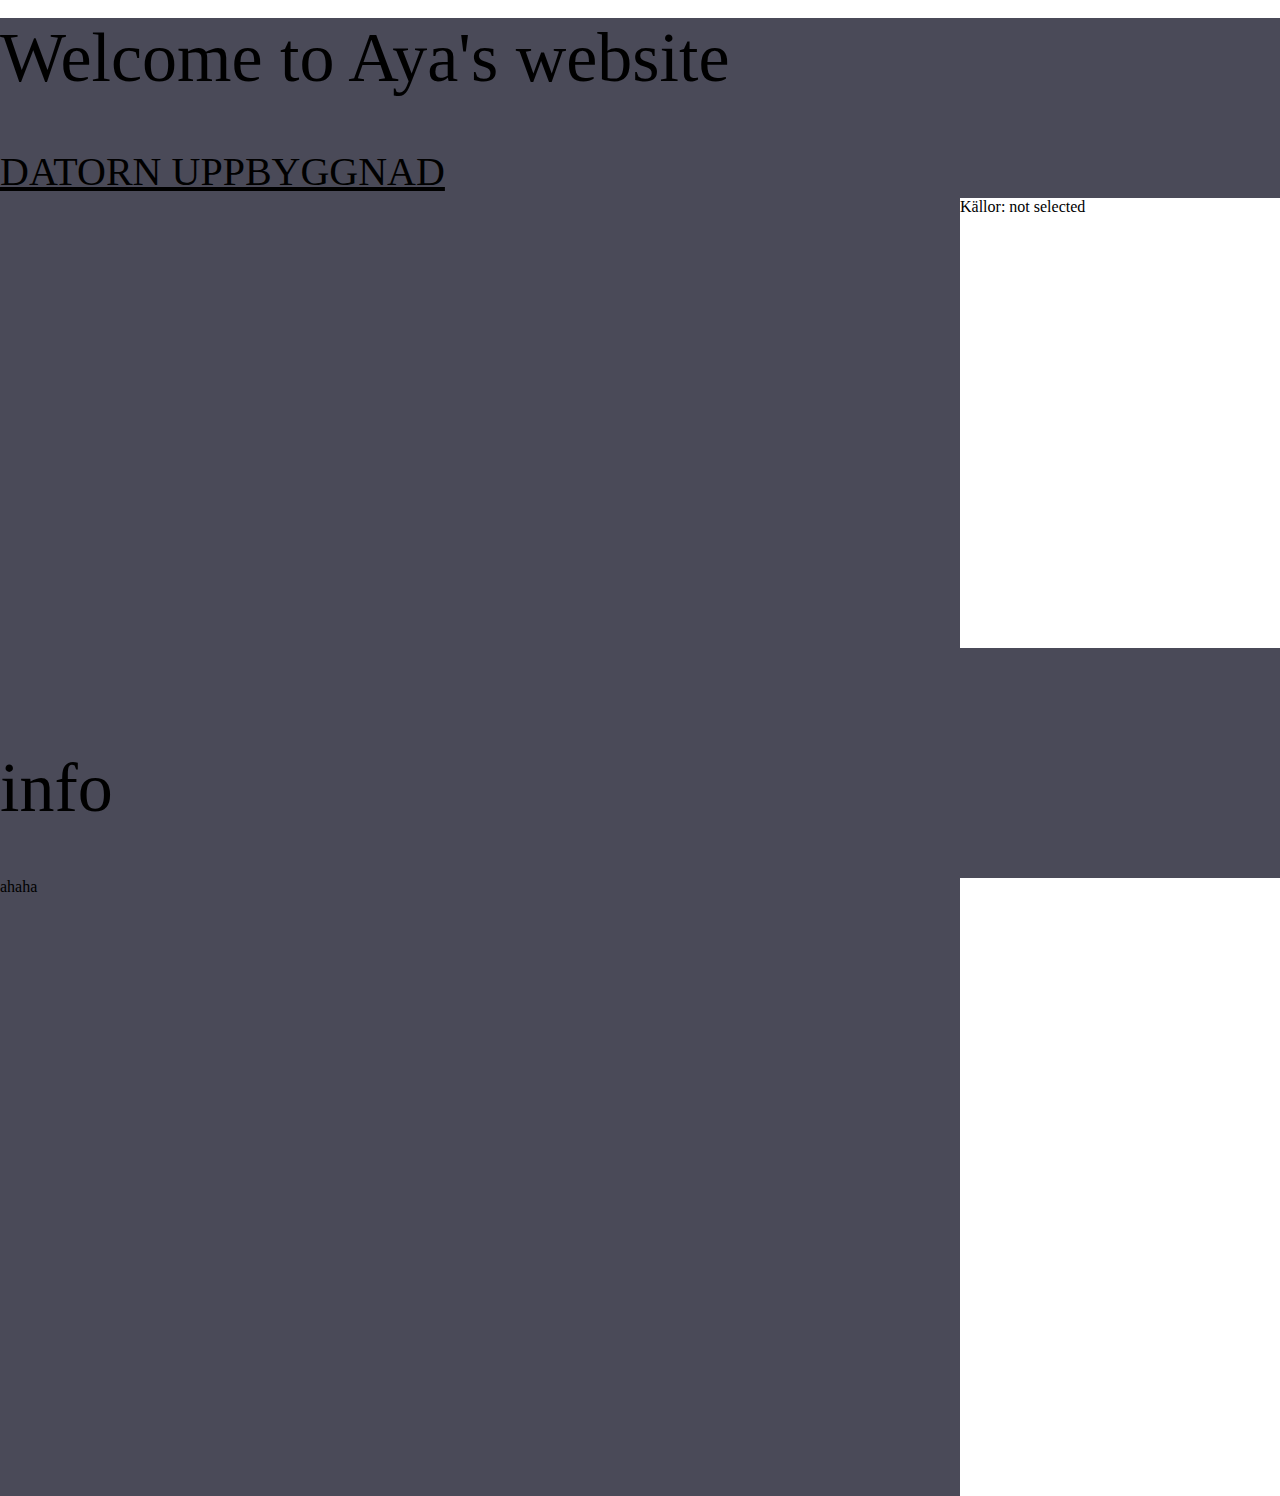
==== index.html @ c968ae40 "." ====
<!DOCTYBE html>
<html lanf="sv"dir="ltr">
<head>
<meta chairset="utf-8">
<link rel="stylesheet" href="css/master.css">
<title> hej</title>
​<!DOCTYPE html>
<html lang="en" dir="ltr">
  <head>

    <meta charset="utf-8">

    <link rel="stylesheet" href="css/master.css">

    <title>Hello</title>

  </head>

  <body>

<div id="wrapper">

    <header>
      Welcome to Aya's website
    </header>
    <nav>

      <a href="">DATORN UPPBYGGNAD</a>

      <!-- <a href="moderkort.html">Moderkort</a> -->
      <!-- <a href="chassie.html">Chassie</a> -->
      <!-- <a href="ramminne.html">Ramminne</a> -->
      <!-- <a href="lagring.html">Lagring</a> -->
      <!-- <a href="nätaggregat.html">Nätaggregat</a> -->
      <!-- <a href="cpu.html">CPU</a> -->
      <!-- <a href="grafikkort.html">Grafikkort</a> -->
      <!-- <a href="info.html">Info</a> -->

    </nav>

<div id="container">

    <main>



    </main>

    <!-- <aside> -->
    Källor: not selected
    <!-- </aside> -->

</div>

    <footer>

    </footer>

</div>

  </body>
</html>

</head>
<body>
<div id="wrapper">
  <header>
    info

  </header>

  <main>
    ahaha



    <nav>

      <a href="index.html"Home</a>
      <a href="info.html"info</a>
      <a href="kontakta.html"kontakta</a>



    </nav>
<div id="container">
    <main>

    </main>
    <aside>

    </aside>
  </div>
    <footer>

    </footer>

</div>
 </body>
</html>
---- css/master.css ----
body

{

    margin:0;

    font-family:;

}



/* #wrapper */

{

  width: 100%;

  margin-left: auto;

  margin-right: auto;

}



header

{

  height: 130px;

  width:100%;

  background-color:#4A4A58;

  font-size: 70px;

}



nav

{

  height:50px;

  width:100%;

  background-color:#4A4A58;

}



main

{

  height: 450px;

  width:75%;

  background-color:#4A4A58;

}



aside

{

  height:450px;

  width:25%;

  background-color:#4A4A58;

}



footer

{

  height:100px;

  width:100%;

  background-color:#4A4A58;

}



#container

{



  display:flex;



}



a {

  color:black;

  text-decoration: underline;

  text-decoration-color:black;

  font-size: 40px;

  font-family:fantasy;

}
---- css/master.css ----
body

{

    margin:0;

    font-family:;

}



/* #wrapper */

{

  width: 100%;

  margin-left: auto;

  margin-right: auto;

}



header

{

  height: 130px;

  width:100%;

  background-color:#4A4A58;

  font-size: 70px;

}



nav

{

  height:50px;

  width:100%;

  background-color:#4A4A58;

}



main

{

  height: 450px;

  width:75%;

  background-color:#4A4A58;

}



aside

{

  height:450px;

  width:25%;

  background-color:#4A4A58;

}



footer

{

  height:100px;

  width:100%;

  background-color:#4A4A58;

}



#container

{



  display:flex;



}



a {

  color:black;

  text-decoration: underline;

  text-decoration-color:black;

  font-size: 40px;

  font-family:fantasy;

}
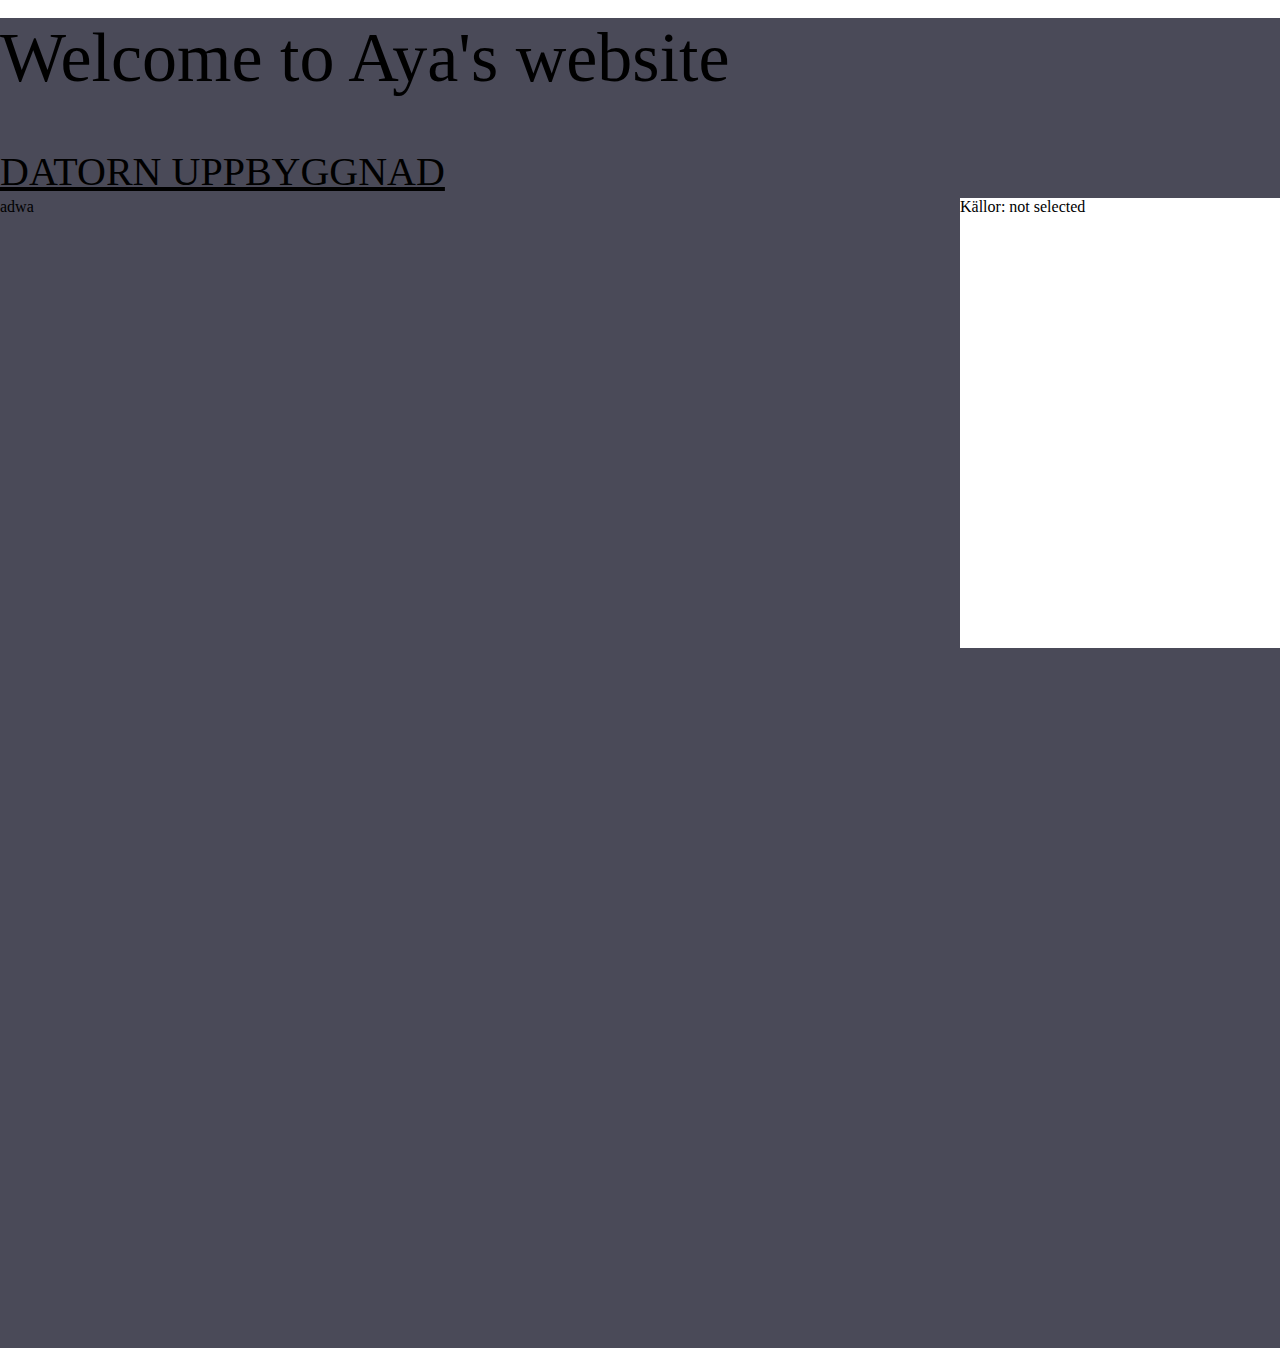
==== commit b4a172b1: "." ====
--- a/index.html
+++ b/index.html
@@ -42,7 +42,7 @@
 
     <main>
 
-
+      adwa
 
     </main>
 
@@ -63,14 +63,14 @@
 
 </head>
 <body>
-<div id="wrapper">
+<!-- <div id="wrapper">
   <header>
     info
 
   </header>
 
   <main>
-    ahaha
+     -->
 
 
 
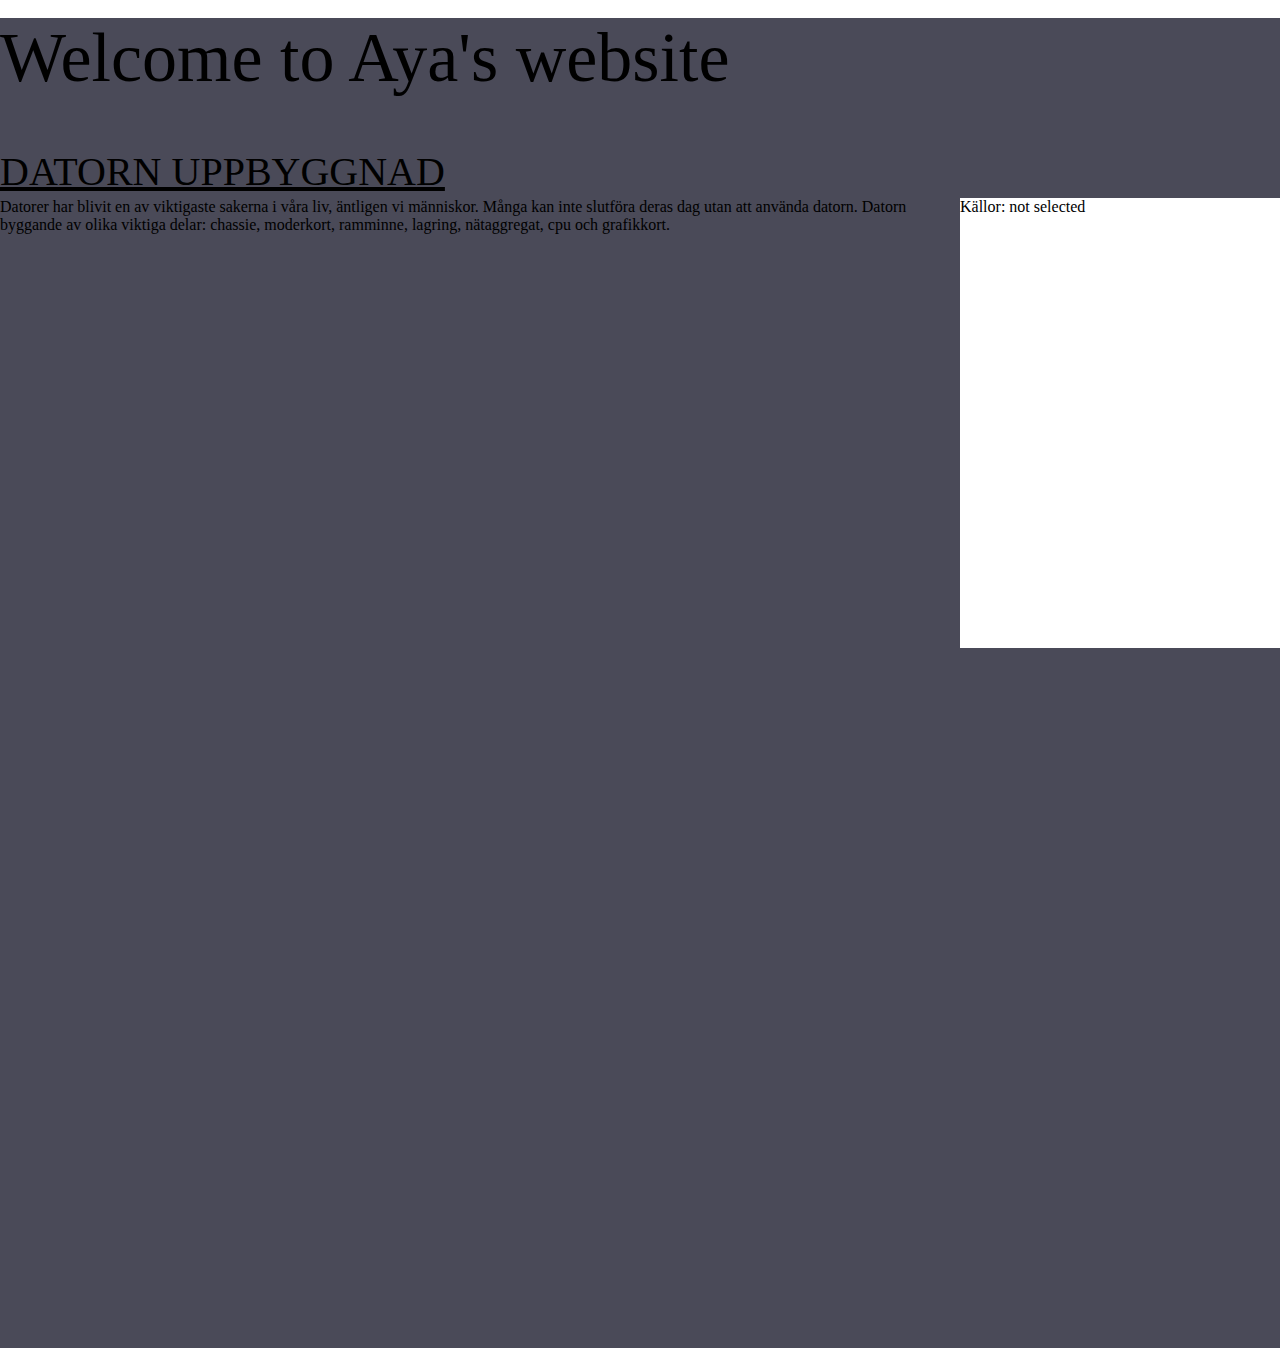
==== commit 44e85402: "." ====
--- a/index.html
+++ b/index.html
@@ -42,7 +42,9 @@
 
     <main>
 
-      adwa
+      Datorer har blivit en av viktigaste sakerna i våra liv, äntligen vi människor. Många kan inte slutföra deras dag utan att använda datorn.
+Datorn byggande av olika viktiga delar: chassie, moderkort, ramminne, lagring, nätaggregat, cpu och grafikkort.
+
 
     </main>
 
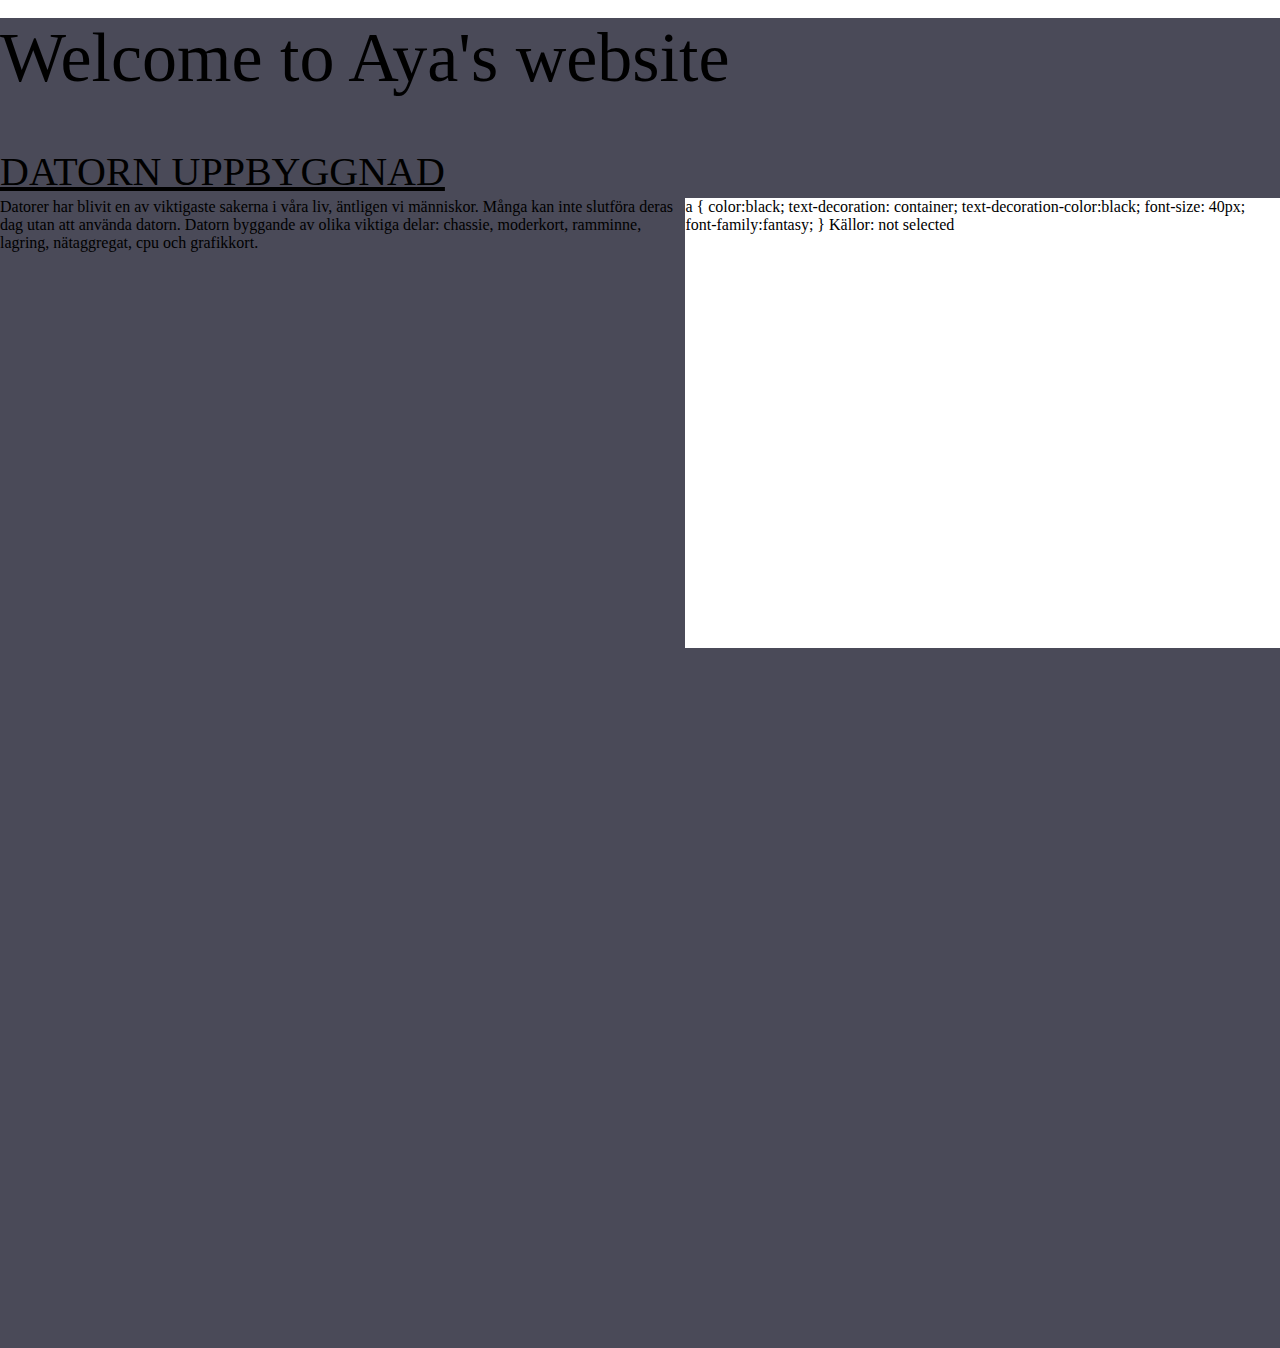
==== commit 9e1a8928: "." ====
--- a/index.html
+++ b/index.html
@@ -42,11 +42,27 @@
 
     <main>
 
-      Datorer har blivit en av viktigaste sakerna i våra liv, äntligen vi människor. Många kan inte slutföra deras dag utan att använda datorn.
+
+       Datorer har blivit en av viktigaste sakerna i våra liv, äntligen vi människor. Många kan inte slutföra deras dag utan att använda datorn.
 Datorn byggande av olika viktiga delar: chassie, moderkort, ramminne, lagring, nätaggregat, cpu och grafikkort.
 
 
+
     </main>
+
+    a {
+
+      color:black;
+
+      text-decoration: container;
+
+      text-decoration-color:black;
+
+      font-size: 40px;
+
+      font-family:fantasy;
+
+    }
 
     <!-- <aside> -->
     Källor: not selected
--- a/css/master.css
+++ b/css/master.css
@@ -10,7 +10,7 @@
 
 
 
-/* #wrapper */
+#wrapper
 
 {
 
--- a/css/master.css
+++ b/css/master.css
@@ -10,7 +10,7 @@
 
 
 
-/* #wrapper */
+#wrapper
 
 {
 
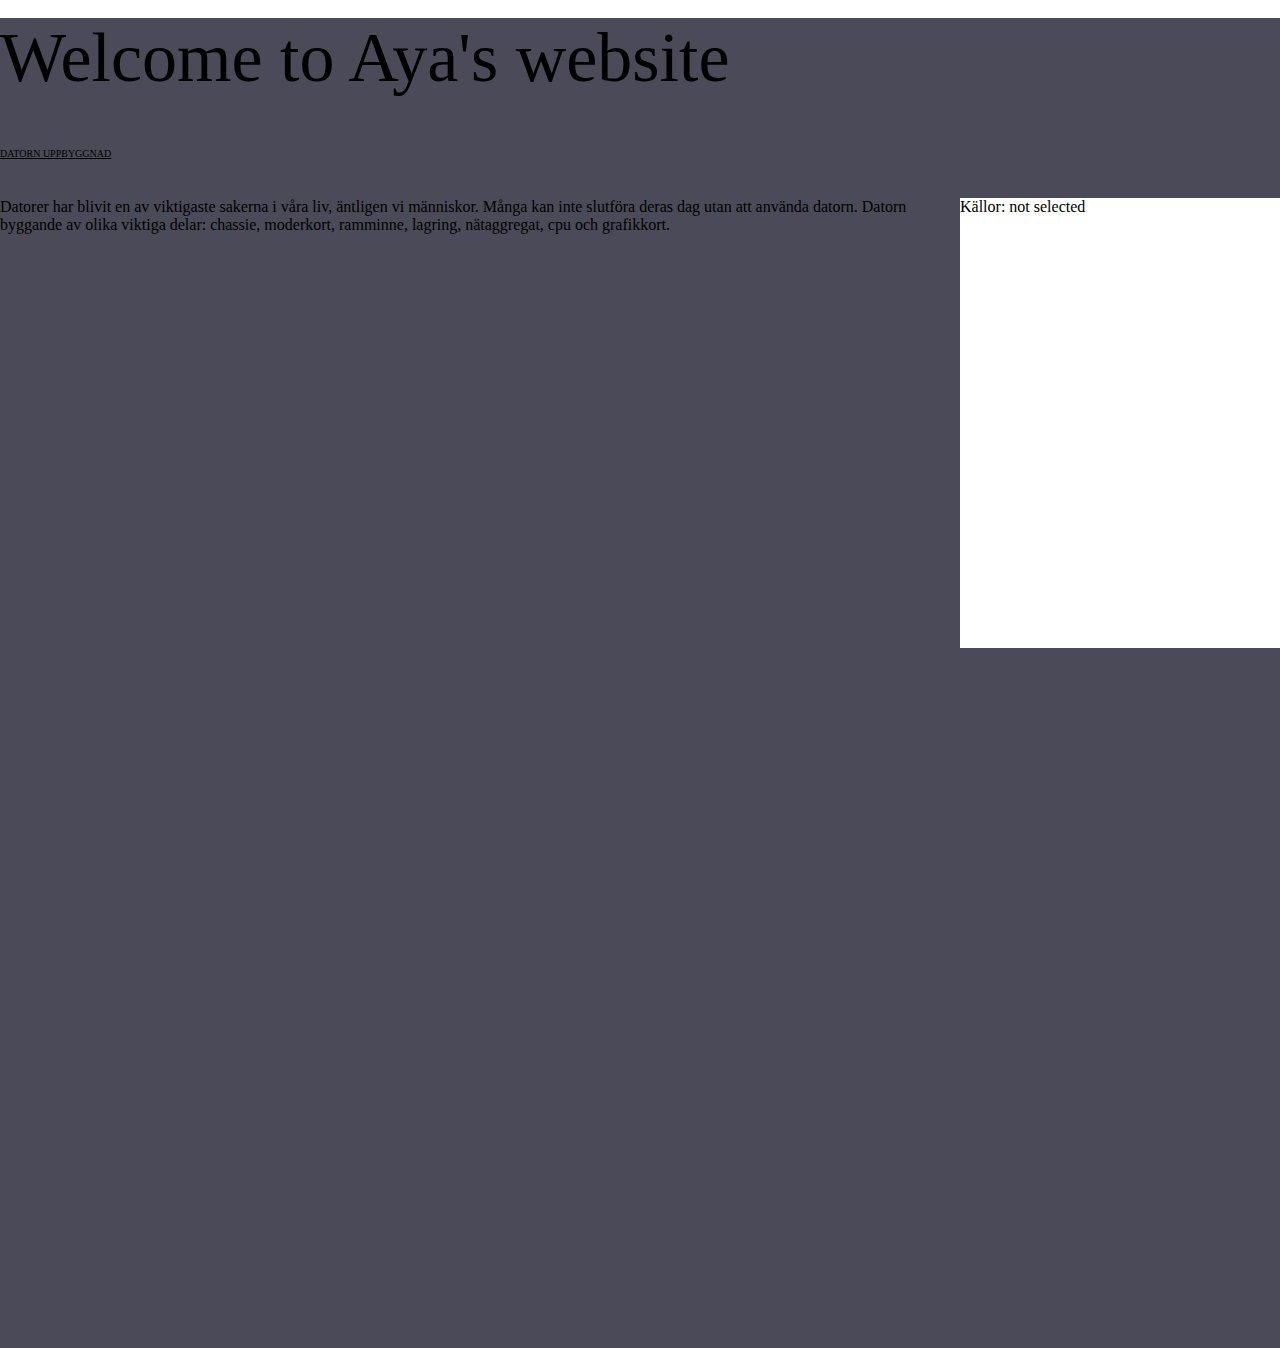
==== commit f51a7194: "." ====
--- a/index.html
+++ b/index.html
@@ -49,21 +49,7 @@
 
 
     </main>
-
-    a {
-
-      color:black;
-
-      text-decoration: container;
-
-      text-decoration-color:black;
-
-      font-size: 40px;
-
-      font-family:fantasy;
-
-    }
-
+    
     <!-- <aside> -->
     Källor: not selected
     <!-- </aside> -->
--- a/css/master.css
+++ b/css/master.css
@@ -118,7 +118,7 @@
 
   text-decoration-color:black;
 
-  font-size: 40px;
+  font-size: 10px;
 
   font-family:fantasy;
 
--- a/css/master.css
+++ b/css/master.css
@@ -118,7 +118,7 @@
 
   text-decoration-color:black;
 
-  font-size: 40px;
+  font-size: 10px;
 
   font-family:fantasy;
 
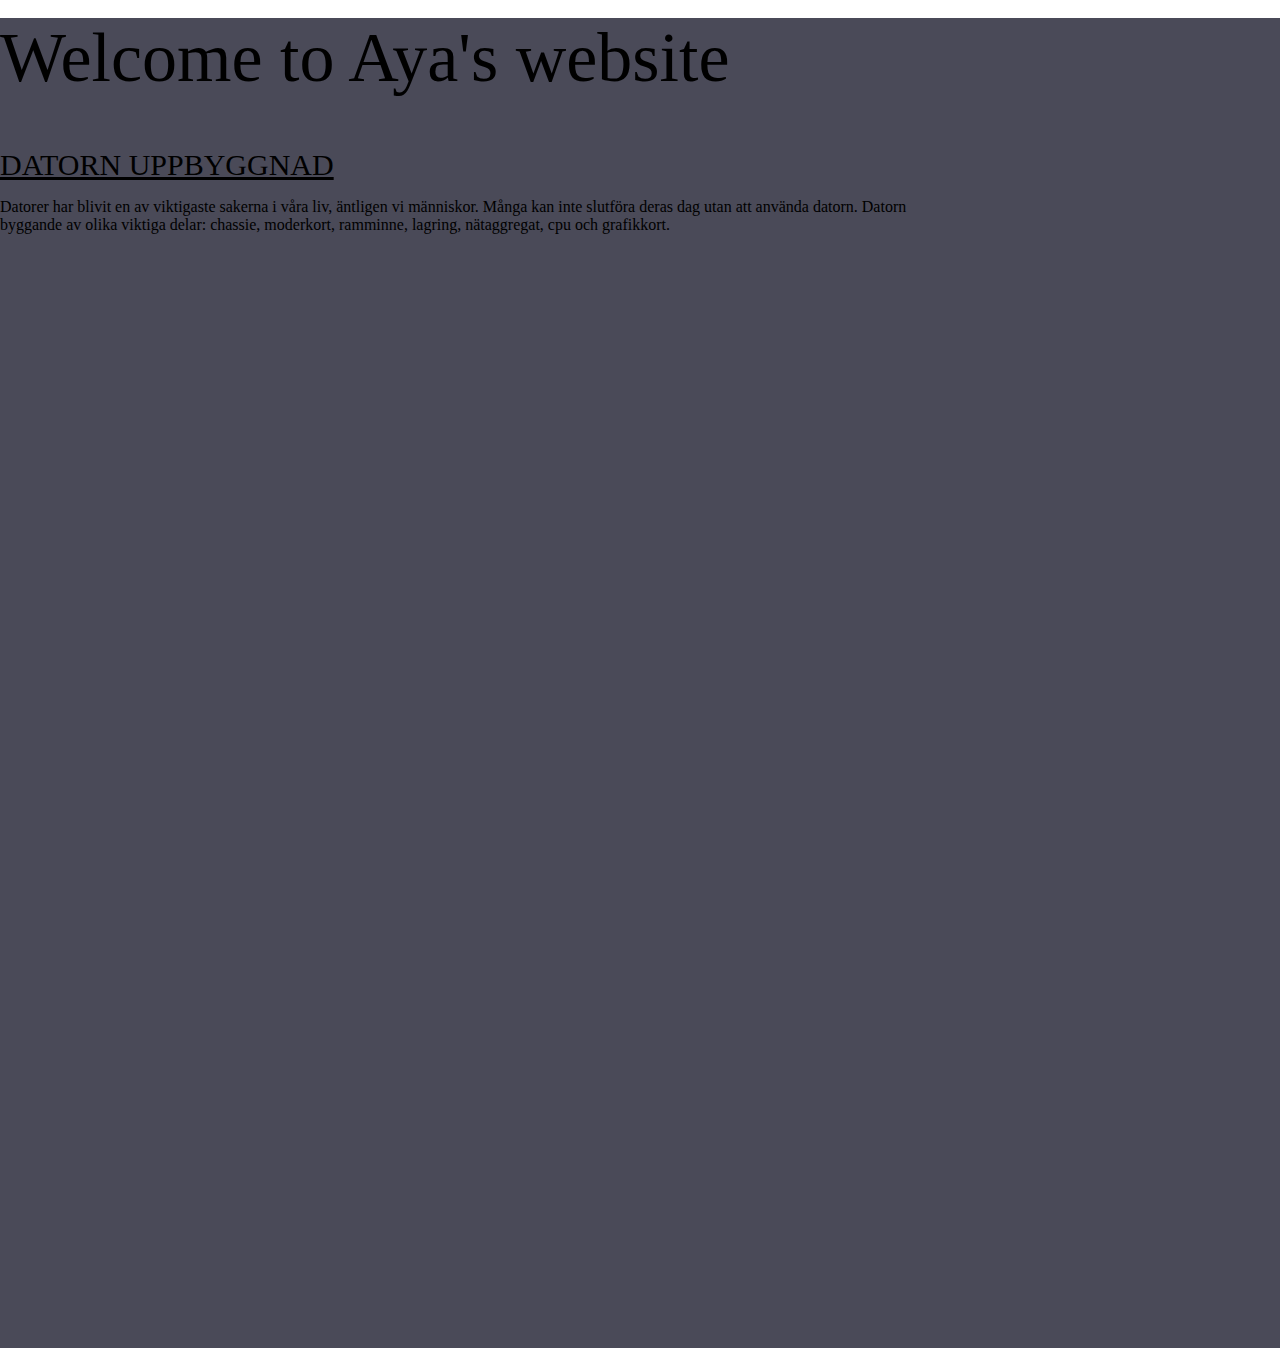
==== commit 6a8dc93d: "." ====
--- a/index.html
+++ b/index.html
@@ -49,10 +49,10 @@
 
 
     </main>
+
+    <aside>
     
-    <!-- <aside> -->
-    Källor: not selected
-    <!-- </aside> -->
+    </aside>
 
 </div>
 
--- a/css/master.css
+++ b/css/master.css
@@ -118,7 +118,7 @@
 
   text-decoration-color:black;
 
-  font-size: 10px;
+  font-size: 30px;
 
   font-family:fantasy;
 
--- a/css/master.css
+++ b/css/master.css
@@ -118,7 +118,7 @@
 
   text-decoration-color:black;
 
-  font-size: 10px;
+  font-size: 30px;
 
   font-family:fantasy;
 
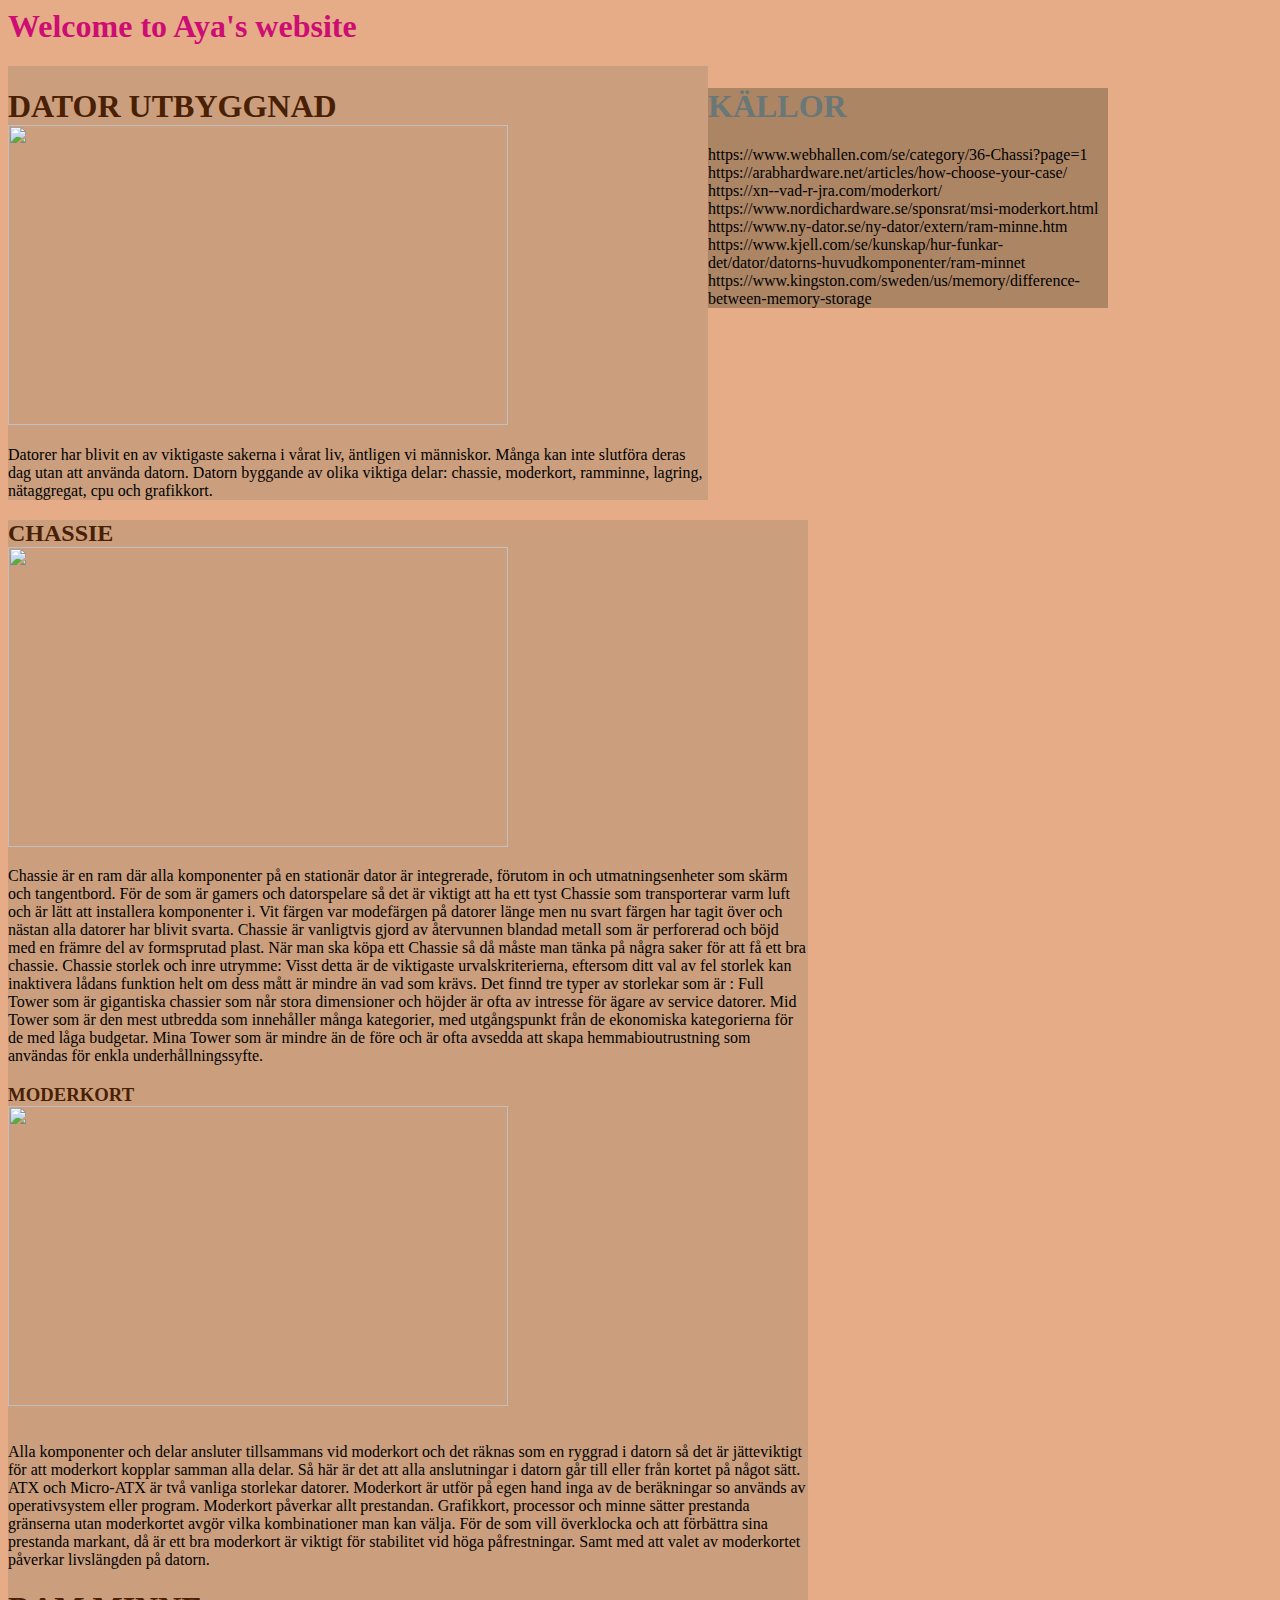
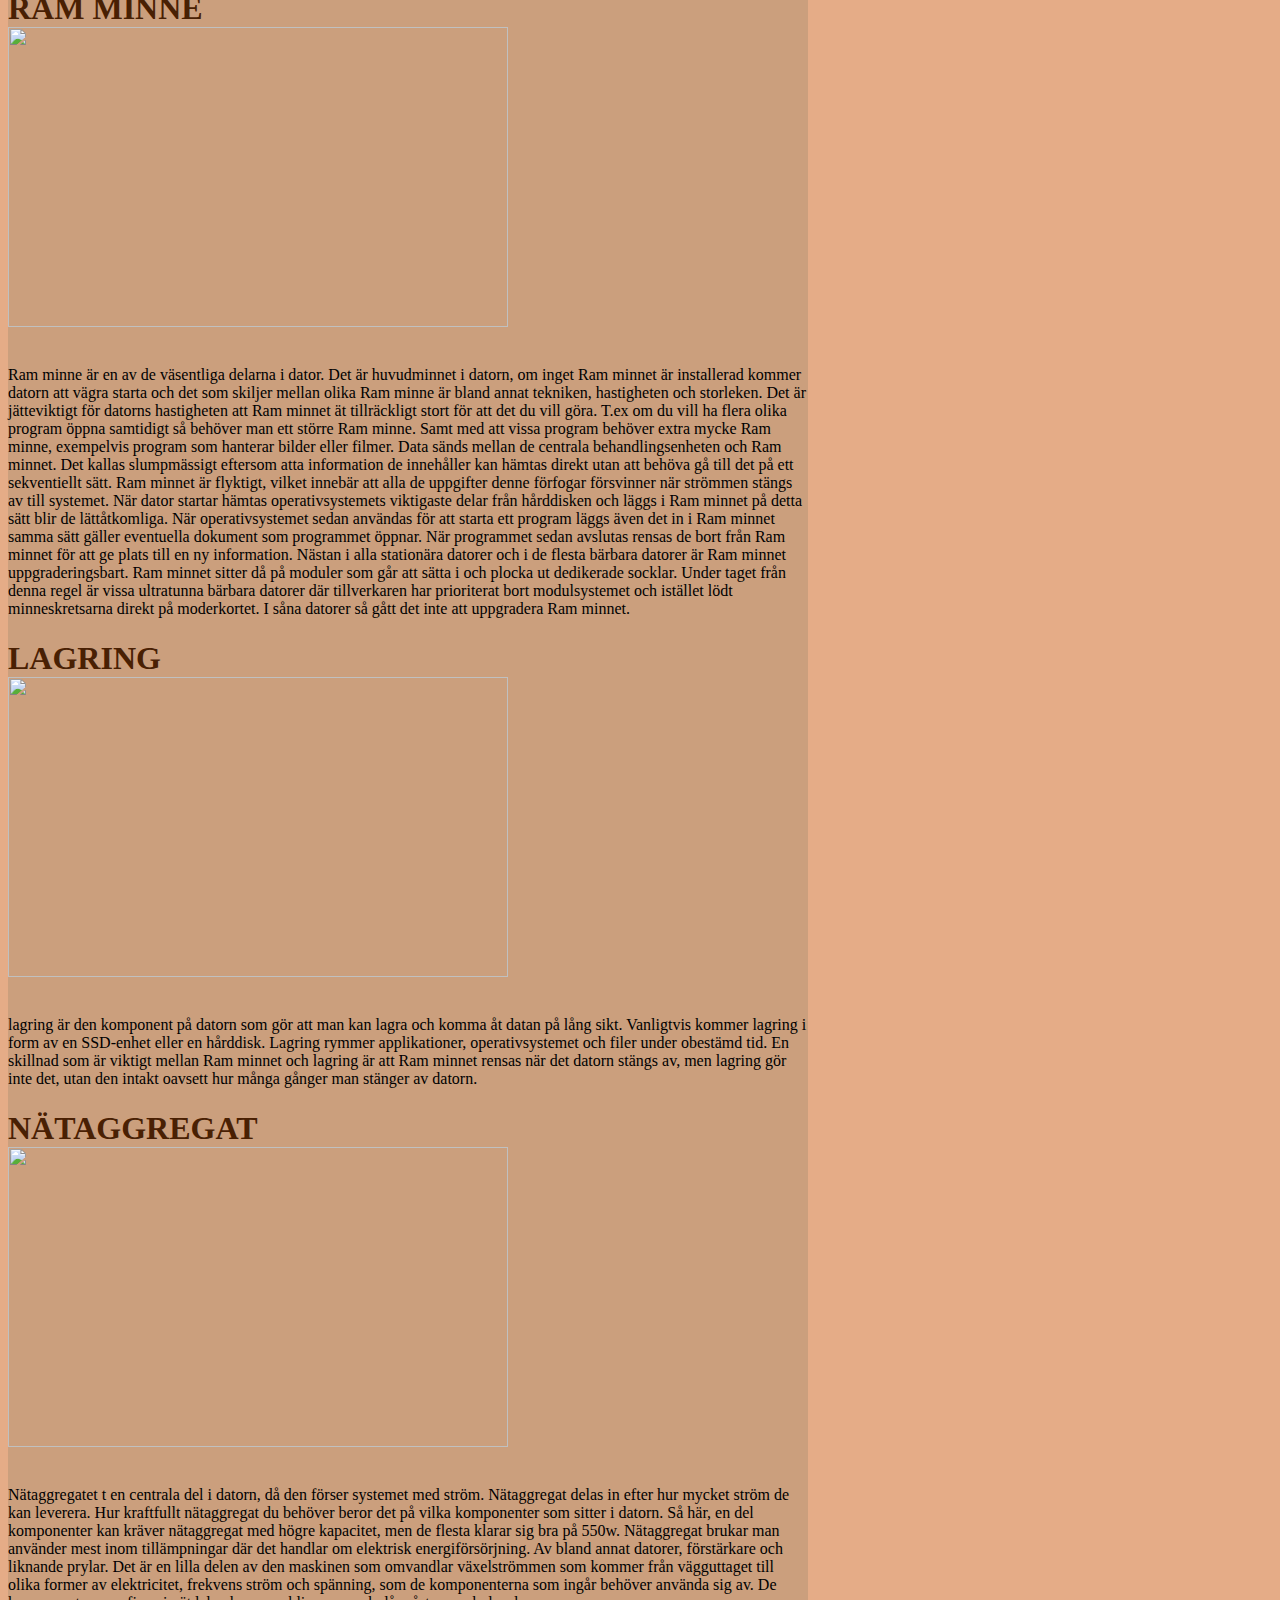
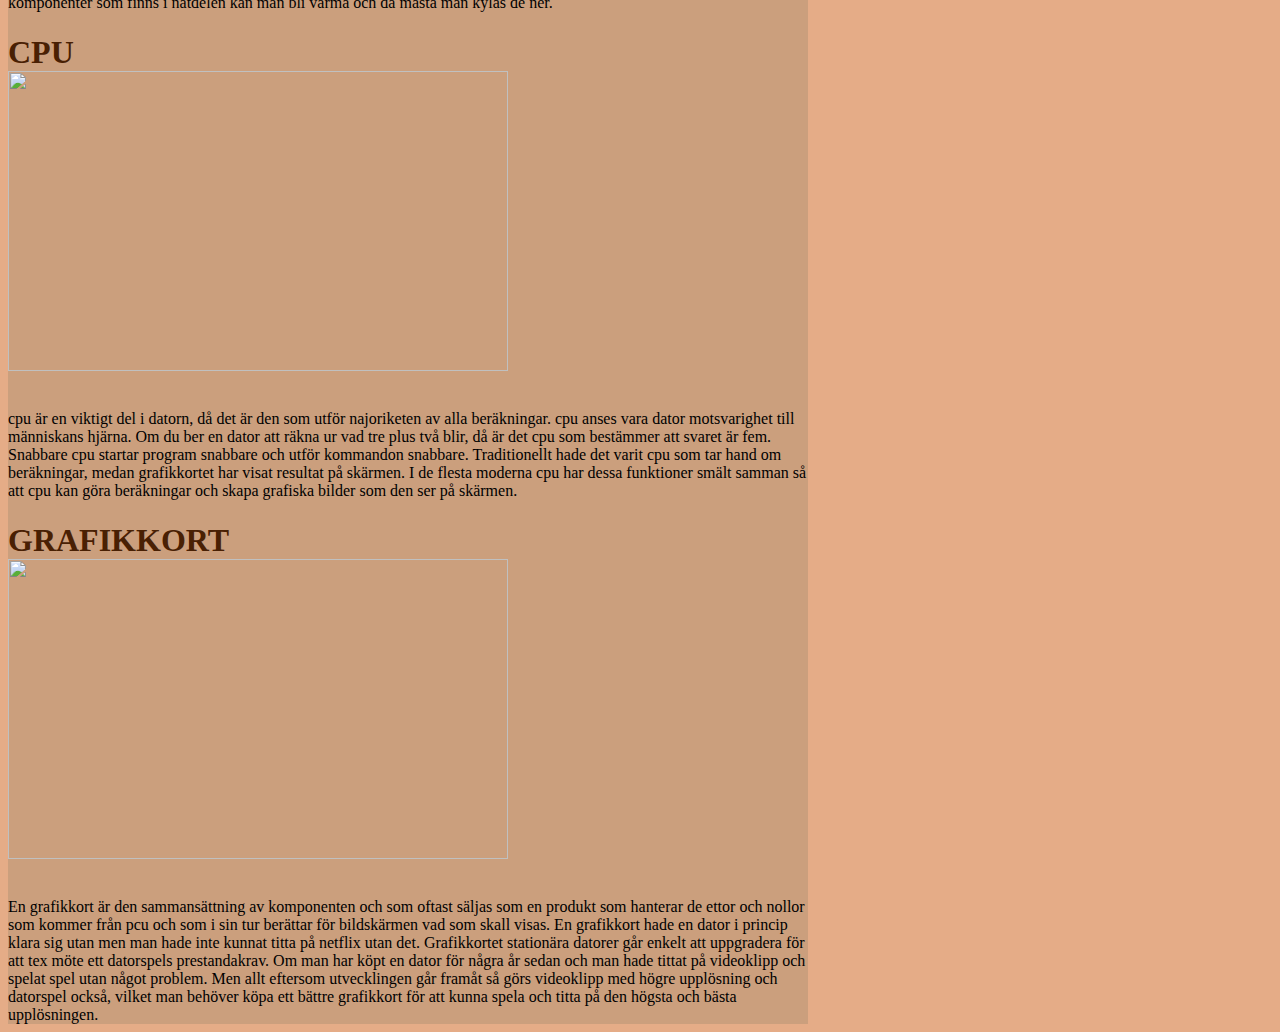
==== commit f4b9918e: "ändrat" ====
--- a/index.html
+++ b/index.html
@@ -1,104 +1,168 @@
-<!DOCTYBE html>
-<html lanf="sv"dir="ltr">
+<html>
+
 <head>
-<meta chairset="utf-8">
-<link rel="stylesheet" href="css/master.css">
-<title> hej</title>
-​<!DOCTYPE html>
-<html lang="en" dir="ltr">
-  <head>
+  <style media="screen">
 
-    <meta charset="utf-8">
-
-    <link rel="stylesheet" href="css/master.css">
-
-    <title>Hello</title>
-
-  </head>
-
-  <body>
-
-<div id="wrapper">
-
-    <header>
-      Welcome to Aya's website
-    </header>
-    <nav>
-
-      <a href="">DATORN UPPBYGGNAD</a>
-
-      <!-- <a href="moderkort.html">Moderkort</a> -->
-      <!-- <a href="chassie.html">Chassie</a> -->
-      <!-- <a href="ramminne.html">Ramminne</a> -->
-      <!-- <a href="lagring.html">Lagring</a> -->
-      <!-- <a href="nätaggregat.html">Nätaggregat</a> -->
-      <!-- <a href="cpu.html">CPU</a> -->
-      <!-- <a href="grafikkort.html">Grafikkort</a> -->
-      <!-- <a href="info.html">Info</a> -->
-
-    </nav>
-
-<div id="container">
-
-    <main>
+    .container{
+      display:flex;
 
 
-       Datorer har blivit en av viktigaste sakerna i våra liv, äntligen vi människor. Många kan inte slutföra deras dag utan att använda datorn.
-Datorn byggande av olika viktiga delar: chassie, moderkort, ramminne, lagring, nätaggregat, cpu och grafikkort.
+    }
+
+  </style>
+</head>
 
 
+<body style="background-color:#E5AC87;">
 
-    </main>
+ <h1 style="color:#CD0D74">Welcome to Aya's website</h1>
 
-    <aside>
-    
-    </aside>
+<div class="container">
+  <nav style="background-color:#CB9F7D; width:700;">
+    <h1 style="color:#492003;">
+      DATOR UTBYGGNAD
+      <aside>
+        <img src="https://killsteal.se/wp-content/uploads/2020/01/v%C3%A4rldens-dyraste-dator.jpg" width="500" height="300">
+      </aside>
+    </h1>
+    <p1 style="color:black;">
+      Datorer har blivit en av viktigaste sakerna i vårat liv, äntligen vi människor. Många kan inte slutföra deras dag utan att använda datorn.
+Datorn byggande av olika viktiga delar: chassie, moderkort, ramminne, lagring, nätaggregat, cpu och grafikkort.
+    </p1>
+  </nav>
+<div >
+  <nav style="background-color:#AC8565; width:400;">
+    <h1 style="color:#6A7777;">
+      KÄLLOR
+    </h1>
+    <p1 style="color:black;">
+      https://www.webhallen.com/se/category/36-Chassi?page=1
+https://arabhardware.net/articles/how-choose-your-case/
+https://xn--vad-r-jra.com/moderkort/
+https://www.nordichardware.se/sponsrat/msi-moderkort.html
+https://www.ny-dator.se/ny-dator/extern/ram-minne.htm
+https://www.kjell.com/se/kunskap/hur-funkar-det/dator/datorns-huvudkomponenter/ram-minnet
+https://www.kingston.com/sweden/us/memory/difference-between-memory-storage
 
 </div>
 
-    <footer>
-
-    </footer>
 
 </div>
+  <nav style="background-color:#CB9F7D; width:800;">
+    <h2 style="color:#492003;">
+      CHASSIE
+      <anside>
+        <br>
+         <img src="https://moosefan.files.wordpress.com/2008/02/chassi-retailbild.jpg" width="500" height="300">
+       </anside>
 
-  </body>
-</html>
+       </h2>
+    <p2 style="color:black">
+      Chassie är en ram där alla komponenter på en stationär dator är integrerade, förutom in och utmatningsenheter som skärm och tangentbord. För de som är gamers och datorspelare så det är viktigt att ha ett tyst Chassie som transporterar varm luft och är lätt att installera komponenter i.
+Vit färgen var modefärgen på datorer länge men nu svart färgen har tagit över och nästan alla datorer har blivit svarta.
+Chassie är vanligtvis gjord av återvunnen blandad metall som är perforerad och böjd med en främre del av formsprutad plast.
+När man ska köpa ett Chassie så då måste man tänka på några saker för att få ett bra chassie.
+Chassie storlek och inre utrymme:
+Visst detta är de viktigaste urvalskriterierna, eftersom ditt val av fel storlek kan inaktivera lådans funktion helt om dess mått är mindre än vad som krävs.
+Det finnd tre typer av storlekar som är :
+Full Tower som är gigantiska chassier som når stora dimensioner och höjder är ofta av intresse för ägare av service datorer.
+Mid Tower som är den mest utbredda som innehåller många kategorier, med utgångspunkt från de ekonomiska kategorierna för de med låga budgetar.
+Mina Tower som är mindre än de före och är ofta avsedda att skapa hemmabioutrustning som användas för enkla underhållningssyfte.
+ </p2>
+  </aside>
+  <aside style="background-color:#CB9F7D; width:800;">
+    <h3 style="color:#492003;">
+    MODERKORT
+    <br>
+    <img src="https://windowstips.nu/wp-content/uploads/moderkort.jpg" width="500" height="300">
+  </h3>
+  <br>
+    <p3 style="color:black;">
+      Alla komponenter och delar ansluter tillsammans vid moderkort och det räknas som en ryggrad i datorn så det är jätteviktigt för att moderkort kopplar samman alla delar. Så här är det att alla anslutningar i datorn går till eller från kortet på något sätt. ATX och Micro-ATX är två vanliga storlekar datorer. Moderkort är utför på egen hand inga av de beräkningar so används av operativsystem eller program.
+Moderkort påverkar allt prestandan. Grafikkort, processor och minne sätter prestanda gränserna utan moderkortet avgör vilka kombinationer man kan välja.
+För de som vill överklocka och att förbättra sina prestanda markant, då är ett bra moderkort är viktigt för stabilitet vid höga påfrestningar. Samt med att valet av moderkortet påverkar livslängden på datorn.
+</p3>
+  </header>
+  <header style="background-color:#CB9F7D; width:800;">
+    <h1 style="color:#492003;">
+      RAM MINNE
+      <br>
+      <img src="https://lh3.googleusercontent.com/proxy/3JJnLwf4UqR3_uzCHaCKZNduHQOaE48XCh_cd1HRgdWLs_6W-uVgcrshktNcpbk9IZk_V5N9vVLzixgNFPSB-sE" width="500" height="300">
+    </h1>
+    <br>
+    <p1 style="color:black;">
+      Ram minne är en av de väsentliga delarna i dator. Det är huvudminnet i datorn, om inget Ram minnet är installerad kommer datorn att vägra starta och det som skiljer mellan olika Ram minne är bland annat tekniken, hastigheten och storleken. Det är jätteviktigt för datorns hastigheten att Ram minnet ät tillräckligt stort för att det du vill göra.
+T.ex om du vill ha flera olika program öppna samtidigt så behöver man ett större Ram minne.
+Samt med att vissa program behöver extra mycke Ram minne, exempelvis program som hanterar bilder eller filmer. Data sänds mellan de centrala behandlingsenheten och Ram minnet. Det kallas slumpmässigt eftersom atta information de innehåller kan hämtas direkt utan att behöva gå till det på ett sekventiellt sätt.
+Ram minnet är flyktigt, vilket innebär att alla de uppgifter denne förfogar försvinner när strömmen stängs av till systemet. När dator startar hämtas operativsystemets viktigaste delar från hårddisken och läggs i Ram minnet på detta sätt blir de lättåtkomliga.
+När operativsystemet sedan användas för att starta ett program läggs även det in i Ram minnet samma sätt gäller eventuella dokument som programmet öppnar. När programmet sedan avslutas rensas de bort från Ram minnet för att ge plats till en ny information.
+Nästan i alla stationära datorer och i de flesta bärbara datorer är Ram minnet uppgraderingsbart. Ram minnet sitter då på moduler som går att sätta i och plocka ut dedikerade socklar. Under taget från denna regel är vissa ultratunna bärbara datorer där tillverkaren har prioriterat bort modulsystemet och istället lödt minneskretsarna direkt på moderkortet. I såna datorer så gått det inte att uppgradera Ram minnet.
 
-</head>
-<body>
-<!-- <div id="wrapper">
-  <header>
-    info
+    </p1>
+  </footer>
 
-  </header>
-
-  <main>
-     -->
+  <footer style="background-color:#CB9F7D; width:800;">
+    <h1 style="color:#492003;">
+      LAGRING
+      <br>
+      <img src="https://www.kjell.com/globalassets/productimages/749339_62061.tif?ref=FBB1D34C6A&format=jpg" width="500" height="300">
+    </h1>
+    <p1 style="color:black;">
+      <br>
+      lagring är den komponent på datorn som gör att man kan lagra och komma åt datan på lång sikt. Vanligtvis kommer lagring i form av en SSD-enhet eller en hårddisk.
+Lagring rymmer applikationer, operativsystemet och filer under obestämd tid.
+En skillnad som är viktigt mellan Ram minnet och lagring är att Ram minnet rensas när det datorn stängs av, men lagring gör inte det, utan den intakt oavsett hur många gånger man stänger av datorn.
 
 
+    </p1>
+  </aside>
 
-    <nav>
-
-      <a href="index.html"Home</a>
-      <a href="info.html"info</a>
-      <a href="kontakta.html"kontakta</a>
+  <aside style="background-color:#CB9F7D; width:800;">
+    <h1 style="color:#492003;">
+      NÄTAGGREGAT
+      <br>
+      <img src="https://lagaiphone.se/wp-content/uploads/2016/11/Byte-av-n%C3%A4taggregat-300x225.jpg" width="500" height="300">
+    </h1>
+    <p1 style="color:black;">
+      <br>
+      Nätaggregatet t en centrala del i datorn, då den förser systemet med ström. Nätaggregat delas in efter hur mycket ström de kan leverera. Hur kraftfullt nätaggregat du behöver beror det på vilka komponenter som sitter i datorn. Så här, en del komponenter kan kräver nätaggregat med högre kapacitet, men de flesta klarar sig bra på 550w.
+Nätaggregat brukar man använder mest inom tillämpningar där det handlar om elektrisk energiförsörjning. Av bland annat datorer, förstärkare och liknande prylar.
+Det är en lilla delen av den maskinen som omvandlar växelströmmen som kommer från vägguttaget till olika former av elektricitet, frekvens ström och spänning, som de komponenterna som ingår behöver använda sig av. De komponenter som finns i nätdelen kan man bli varma och då måsta man kylas de ner.
 
 
+    </p1>
+  </footer>
 
-    </nav>
-<div id="container">
-    <main>
+  <footer style="background-color:#CB9F7D; width:800;">
+    <h1 style="color:#492003;">
+      CPU
+      <br>
+      <img src="https://upload.wikimedia.org/wikipedia/commons/1/13/Intel_CPU_Core_i7_6700K_Skylake_perspective.jpg" width="500" height="300">
+    </h1>
+    <p1 style="color:black;">
+      <br>
+      cpu är en viktigt del i datorn, då det är den som utför najoriketen av alla beräkningar.
+cpu anses vara dator motsvarighet till människans hjärna. Om du ber en dator att räkna ur vad tre plus två blir, då är det cpu som bestämmer att svaret är fem. Snabbare cpu startar program snabbare och utför kommandon snabbare.
+Traditionellt hade det varit cpu som tar hand om beräkningar, medan grafikkortet har visat resultat på skärmen. I de flesta moderna cpu har dessa funktioner smält samman så att cpu kan göra beräkningar och skapa grafiska bilder som den ser på skärmen.
 
-    </main>
-    <aside>
 
-    </aside>
+    </p1>
   </div>
-    <footer>
 
-    </footer>
+  <div style="background-color:#CB9F7D; width:8z00;">
+    <h1 style="color:#492003;">
+      GRAFIKKORT
+      <br>
+      <img src="https://windowstips.nu/wp-content/uploads/grafikkort.jpg" width="500" height="300">
+    </h1>
+    <p1 style="color:black;">
+      <br>
+      En grafikkort är den sammansättning av komponenten och som oftast säljas som en produkt som hanterar de ettor och nollor som kommer från pcu och som i sin tur berättar för bildskärmen vad som skall visas.
+En grafikkort hade en dator i princip klara sig utan men man hade inte kunnat titta på netflix utan det. Grafikkortet stationära datorer går enkelt att uppgradera för att tex möte ett datorspels prestandakrav. Om man har köpt en dator för några år sedan och man hade tittat på videoklipp och spelat spel utan något problem. Men allt eftersom utvecklingen går framåt så görs videoklipp med högre upplösning och datorspel också, vilket man behöver köpa ett bättre grafikkort för att kunna spela och titta på den högsta och bästa upplösningen.
 
-</div>
- </body>
+
+    </p1>
+  </nav>
+
+</body>
 </html>
